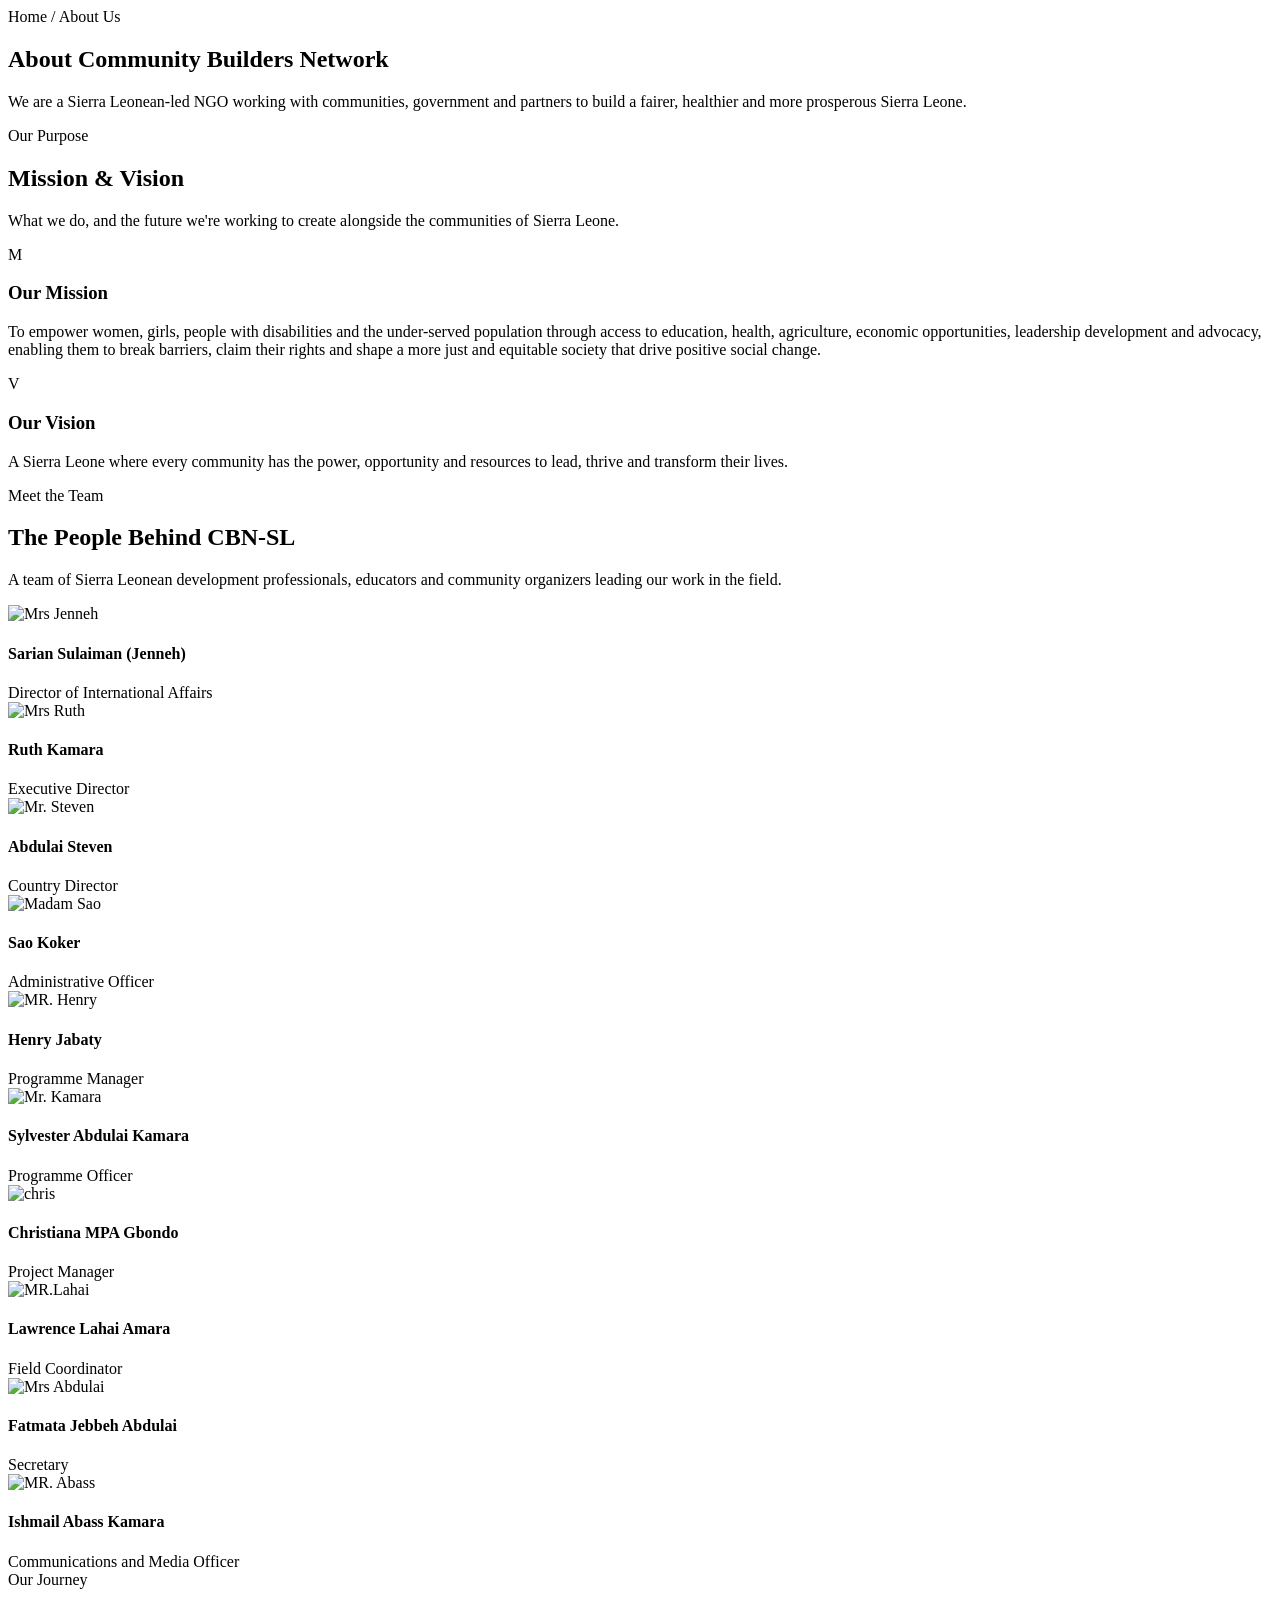
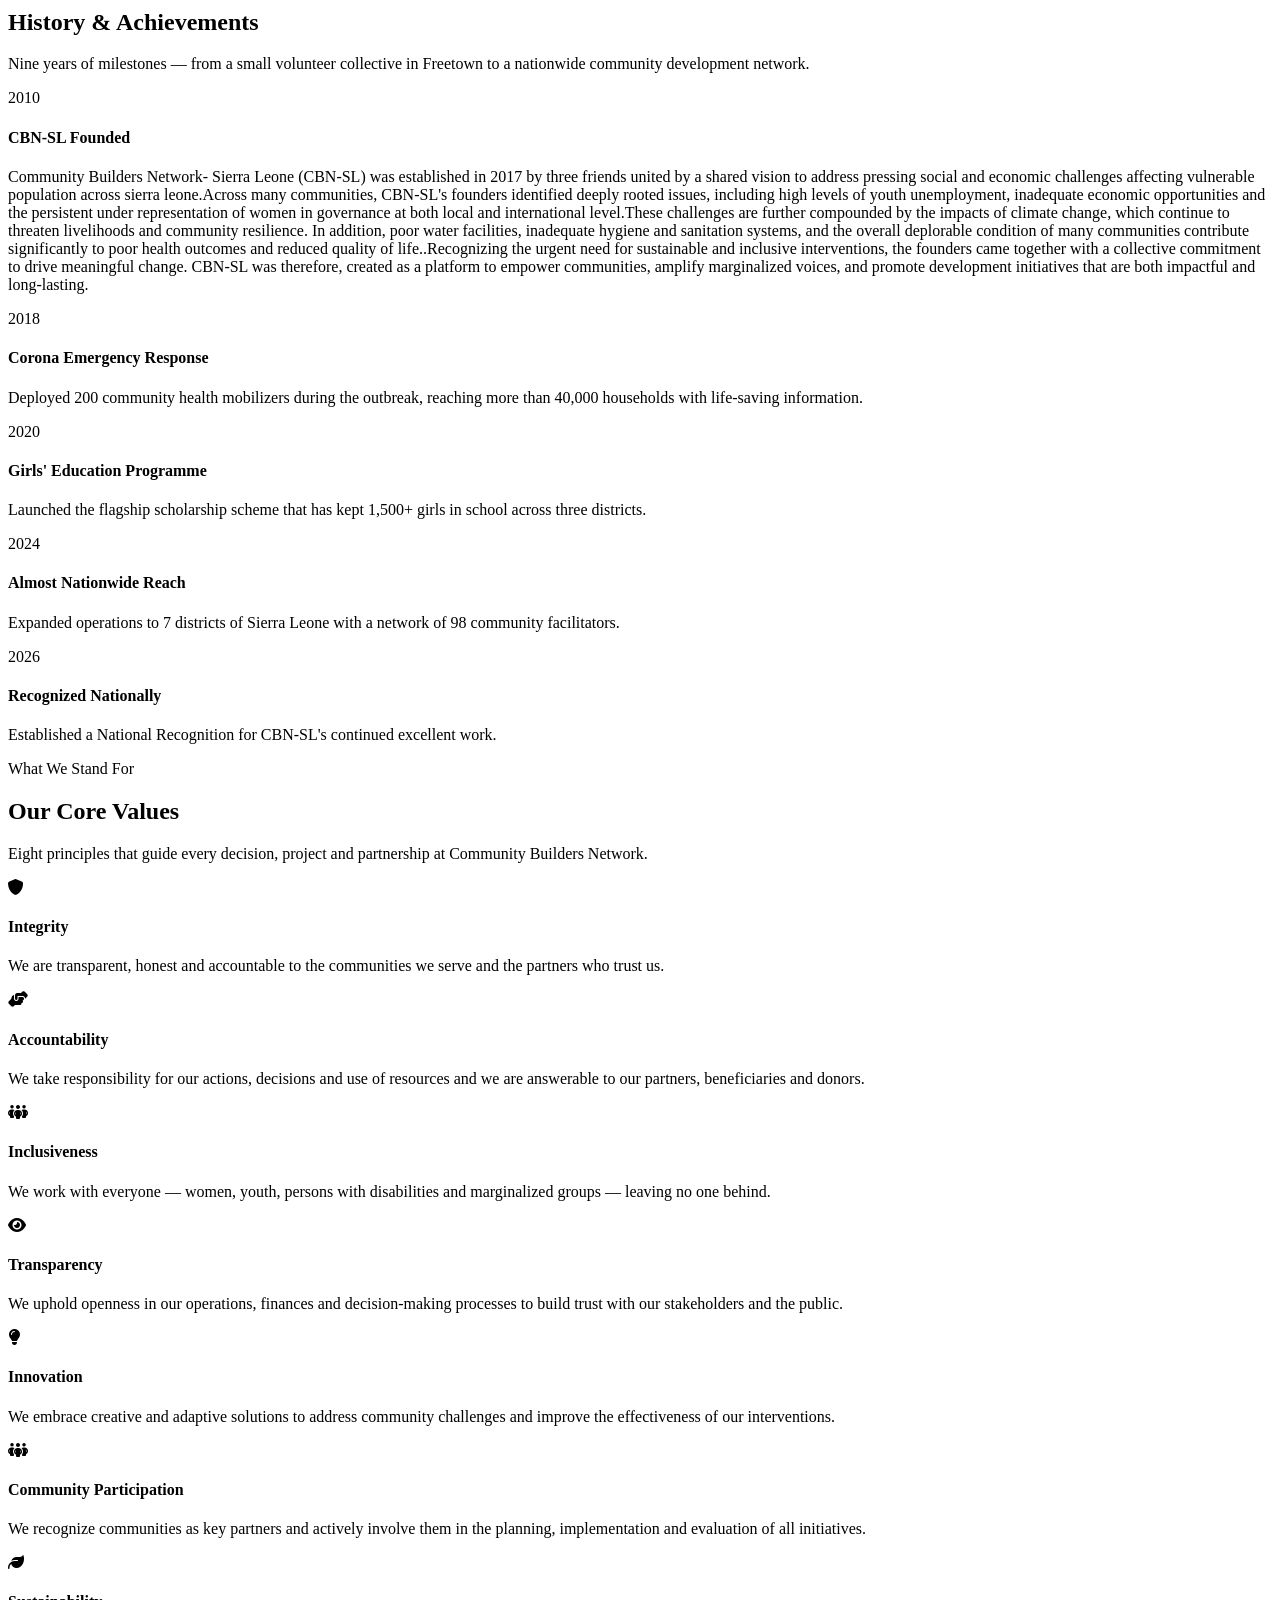
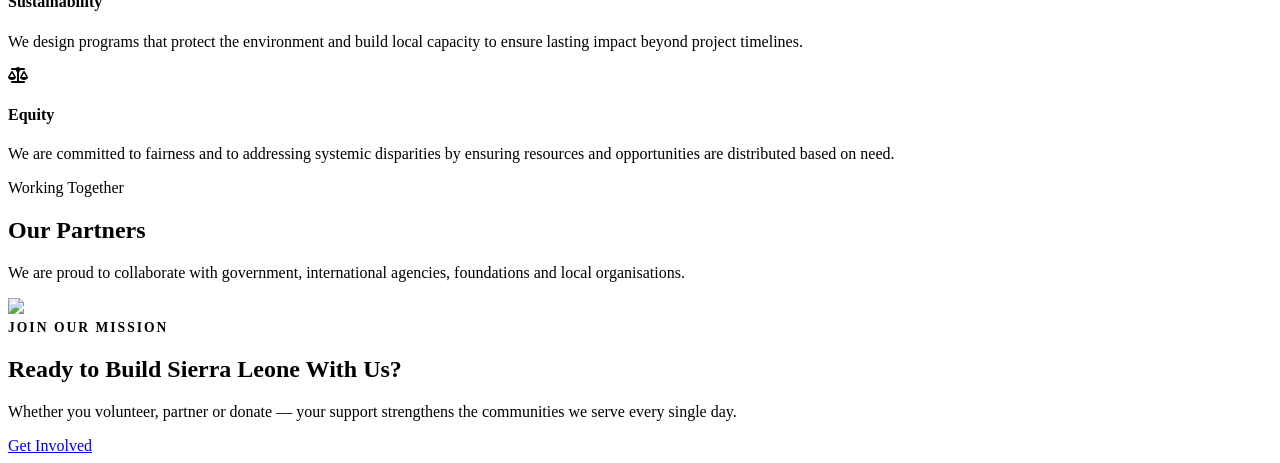
==== frontend/about.html @ 4bfca0e2 "first commit" ====
<!DOCTYPE html>
<html lang="en">
<head>
  <meta charset="UTF-8" />
  <meta name="viewport" content="width=device-width, initial-scale=1.0" />
  <title>About Us | Community Builders Network - Sierra Leone</title>
  <meta name="description" content="Learn about the mission, vision, team, history and core values of Community Builders Network - Sierra Leone." />
  <link rel="stylesheet" href="/styles.css" />
  <link rel="stylesheet" href="https://cdnjs.cloudflare.com/ajax/libs/font-awesome/6.5.1/css/all.min.css">
</head>
<body>

  <!-- Shared header — edit partials/header.html to change it on every page -->
  <div data-include="header"></div>

  <!-- ============================================================
       PAGE HERO
       ============================================================ -->
  <section class="page-hero">
    <div class="container">
      <div class="breadcrumb">Home / About Us</div>
      <h1>About Community Builders Network</h1>
      <p>We are a Sierra Leonean-led NGO working with communities, government and partners to build a fairer, healthier and more prosperous Sierra Leone.</p>
    </div>
  </section>

  <!-- ============================================================
       MISSION & VISION
       ============================================================ -->
  <section id="mission">
    <div class="container">
      <div class="section-head">
        <span class="eyebrow">Our Purpose</span>
        <h2>Mission &amp; Vision</h2>
        <p>What we do, and the future we're working to create alongside the communities of Sierra Leone.</p>
      </div>

      <div class="mv-grid">
        <div class="mv-card">
          <div class="icon">M</div>
          <h3>Our Mission</h3>
          <p>To empower women, girls, people with disabilities and the under-served population through access to education, health, agriculture, economic opportunities, leadership development and advocacy, enabling them to break barriers, claim their rights and shape a more just and equitable society that drive positive social change.</p>
        </div>
        <div class="mv-card vision">
          <div class="icon">V</div>
          <h3>Our Vision</h3>
          <p>A Sierra Leone where every community has the power, opportunity and resources to lead, thrive and transform their lives.</p>
        </div>
      </div>
    </div>
  </section>

  <!-- ============================================================
       OUR TEAM
       ============================================================ -->
 <section id="team" class="bg-soft">
    <div class="container">
      <div class="section-head">
        <span class="eyebrow">Meet the Team</span>
        <h2>The People Behind CBN-SL</h2>
        <p>A team of Sierra Leonean development professionals, educators and community organizers leading our work in the field.</p>
      </div>

      <div class="team-grid">

        <div class="team-card">
          <div class="photo">
            <img src="https://images.pexels.com/photos/29852895/pexels-photo-29852895.jpeg?auto=compress&cs=tinysrgb&fit=crop&h=600&w=450" alt="Mrs Jenneh" />
          </div>
          <h4>Sarian Sulaiman (Jenneh)</h4>
          <div class="role">Director of International Affairs</div>
        </div>

        <div class="team-card">
          <div class="photo">
            <img src="https://images.pexels.com/photos/29852895/pexels-photo-29852895.jpeg?auto=compress&cs=tinysrgb&fit=crop&h=600&w=450" alt="Mrs Ruth" />
          </div>
          <h4>Ruth Kamara</h4>
          <div class="role">Executive Director</div>
        </div>

        <div class="team-card">
          <div class="photo">
            <img src="/images/stevens.jpeg" alt="Mr. Steven" />
          </div>
          <h4>Abdulai Steven</h4>
          <div class="role">Country Director</div>
        </div>

        <div class="team-card">
          <div class="photo">
            <img src="/images/sao.jpeg" alt="Madam Sao" />
          </div>
          <h4>Sao Koker</h4>
          <div class="role">Administrative Officer</div>
        </div>

        <div class="team-card">
          <div class="photo">
            <img src="https://images.pexels.com/photos/1181695/pexels-photo-1181695.jpeg?auto=compress&cs=tinysrgb&fit=crop&h=600&w=450" alt="MR. Henry" />
          </div>
          <h4>Henry Jabaty</h4>
          <div class="role">Programme Manager</div>
        </div>

        <div class="team-card">
          <div class="photo">
            <img src="https://images.pexels.com/photos/29852895/pexels-photo-29852895.jpeg?auto=compress&cs=tinysrgb&fit=crop&h=600&w=450" alt="Mr. Kamara" />
          </div>
          <h4>Sylvester Abdulai Kamara</h4>
          <div class="role">Programme Officer</div>
        </div>

        <div class="team-card">
          <div class="photo">
            <img src="/images/chris.jpeg" alt="chris" />
          </div>
          <h4>Christiana MPA Gbondo</h4>
          <div class="role">Project Manager</div>
        </div>

        <div class="team-card">
          <div class="photo">
            <img src="/images/lahai.jpeg" alt="MR.Lahai" />
          </div>
          <h4>Lawrence Lahai Amara</h4>
          <div class="role">Field Coordinator</div>
        </div>

        <div class="team-card">
          <div class="photo">
            <img src="https://images.pexels.com/photos/29852895/pexels-photo-29852895.jpeg?auto=compress&cs=tinysrgb&fit=crop&h=600&w=450" alt="Mrs Abdulai" />
          </div>
          <h4>Fatmata Jebbeh Abdulai</h4>
          <div class="role">Secretary</div>
        </div>

        <div class="team-card">
          <div class="photo">
            <img src="/images/abass.jpeg" alt="MR. Abass" />
          </div>
          <h4>Ishmail Abass Kamara</h4>
          <div class="role">Communications and Media Officer</div>
        </div>

      </div>
    </div>
  </section>
  <!-- ============================================================
       HISTORY & ACHIEVEMENTS
       ============================================================ -->
    <section id="history">
    <div class="container">
      <div class="section-head">
        <span class="eyebrow">Our Journey</span>
        <h2>History &amp; Achievements</h2>
        <p>Nine years of milestones — from a small volunteer collective in Freetown to a nationwide community development network.</p>
      </div>

      <div class="timeline">
        <div class="tl-item">
          <span class="dot"></span>
          <div class="tl-year">2010</div>
          <h4>CBN-SL Founded</h4>
          <p>Community Builders Network- Sierra Leone (CBN-SL) was established in 2017 by three friends united by a shared vision to address pressing social and economic challenges affecting vulnerable population across sierra leone.<span>Across many communities, CBN-SL's founders identified deeply rooted issues, including high levels of youth unemployment, inadequate economic opportunities and the persistent under representation of women in governance at both local and international level.</span><span>These challenges are further compounded by the impacts of climate change, which continue to threaten livelihoods and community resilience. In addition, poor water facilities, inadequate hygiene and sanitation systems, and the overall deplorable condition of many communities contribute significantly to poor health outcomes and reduced quality of life..</span><span>Recognizing the urgent need for sustainable and inclusive interventions, the founders came together with a collective commitment to drive meaningful change. CBN-SL was therefore, created as a platform to empower communities, amplify marginalized voices, and promote development initiatives that are both impactful and long-lasting.</span><span></span></p>
        </div>

        <div class="tl-item">
          <span class="dot"></span>
          <div class="tl-year">2018</div>
          <h4>Corona Emergency Response</h4>
          <p>Deployed 200 community health mobilizers during the outbreak, reaching more than 40,000 households with life-saving information.</p>
        </div>

        <div class="tl-item">
          <span class="dot"></span>
          <div class="tl-year">2020</div>
          <h4>Girls' Education Programme</h4>
          <p>Launched the flagship scholarship scheme that has kept 1,500+ girls in school across three districts.</p>
        </div>

        <div class="tl-item">
          <span class="dot"></span>
          <div class="tl-year">2024</div>
          <h4>Almost Nationwide Reach</h4>
          <p>Expanded operations to 7 districts of Sierra Leone with a network of 98 community facilitators.</p>
        </div>

        <div class="tl-item">
          <span class="dot"></span>
          <div class="tl-year">2026</div>
          <h4>Recognized Nationally</h4>
          <p>Established a National Recognition for CBN-SL's continued excellent work.</p>
        </div>
      </div>
    </div>
  </section>

  <!-- ============================================================
       CORE VALUES
       ============================================================ -->
  <section id="values" class="bg-soft">
    <div class="container">
      <div class="section-head">
        <span class="eyebrow">What We Stand For</span>
        <h2>Our Core Values</h2>
        <p>Eight principles that guide every decision, project and partnership at Community Builders Network.</p>
      </div>

      <div class="values-grid">
        <div class="value-card">
          <div class="v-icon"><i class="fa-solid fa-shield"></i></div>
          <h4>Integrity</h4>
          <p>We are transparent, honest and accountable to the communities we serve and the partners who trust us.</p>
        </div>
        <div class="value-card">
          <div class="v-icon"><i class="fa-solid fa-handshake-angle"></i></div>
          <h4>Accountability</h4>
          <p>We take responsibility for our actions, decisions and use of resources and we are answerable to our partners, beneficiaries and donors.</p>
        </div>
        <div class="value-card">
          <div class="v-icon"><i class="fa-solid fa-people-group"></i></div>
          <h4>Inclusiveness</h4>
          <p>We work with everyone — women, youth, persons with disabilities and marginalized groups — leaving no one behind.</p>
        </div>
        <div class="value-card">
          <div class="v-icon"><i class="fa-solid fa-eye"></i></div>
          <h4>Transparency</h4>
          <p>We uphold openness in our operations, finances and decision-making processes to build trust with our stakeholders and the public.</p>
        </div>

         <div class="value-card">
          <div class="v-icon"><i class="fa-solid fa-lightbulb"></i></div>
          <h4>Innovation</h4>
          <p>We embrace creative and adaptive solutions to address community challenges and improve the effectiveness of our interventions.</p>
        </div>

         <div class="value-card">
          <div class="v-icon"><i class="fa-solid fa-people-group"></i></div>
          <h4>Community Participation</h4>
          <p>We recognize communities as key partners and actively involve them in the planning, implementation and evaluation of all initiatives.</p>
        </div>

         <div class="value-card">
          <div class="v-icon"><i class="fa-solid fa-leaf"></i></div>
          <h4>Sustainability</h4>
          <p>We design programs that protect the environment and build local capacity to ensure lasting impact beyond project timelines.</p>
        </div>

         <div class="value-card">
          <div class="v-icon"><i class="fa-solid fa-scale-balanced"></i></div>
          <h4>Equity</h4>
          <p>We are committed to fairness and to addressing systemic disparities by ensuring resources and opportunities are distributed based on need.</p>
        </div>
      </div>
    </div>
  </section>

  <!-- ============================================================
       PARTNERS
       ============================================================ -->
  <section id="partners">
    <div class="container">
      <div class="section-head">
        <span class="eyebrow">Working Together</span>
        <h2>Our Partners</h2>
        <p>We are proud to collaborate with government, international agencies, foundations and local organisations.</p>
      </div>

      <div class="partners-grid">
        <div class="partner-logo"><img src="/images/sahid.jpeg"></div>
      </div>
    </div>
  </section>

  <!-- CTA -->
  <section class="cta-band">
    <div class="container">
      <span style="color: var(--cbn-gold); font-weight: 700; letter-spacing: 2px; text-transform: uppercase; font-size:.85rem;">Join Our Mission</span>
      <h2>Ready to Build Sierra Leone With Us?</h2>
      <p>Whether you volunteer, partner or donate — your support strengthens the communities we serve every single day.</p>
      <a href="/get-involved.html" class="btn btn-primary">Get Involved</a>
    </div>
  </section>

  <!-- Shared footer — edit partials/footer.html to change it on every page -->
  <div data-include="footer"></div>

  <script src="/script.js"></script>
</body>
</html>
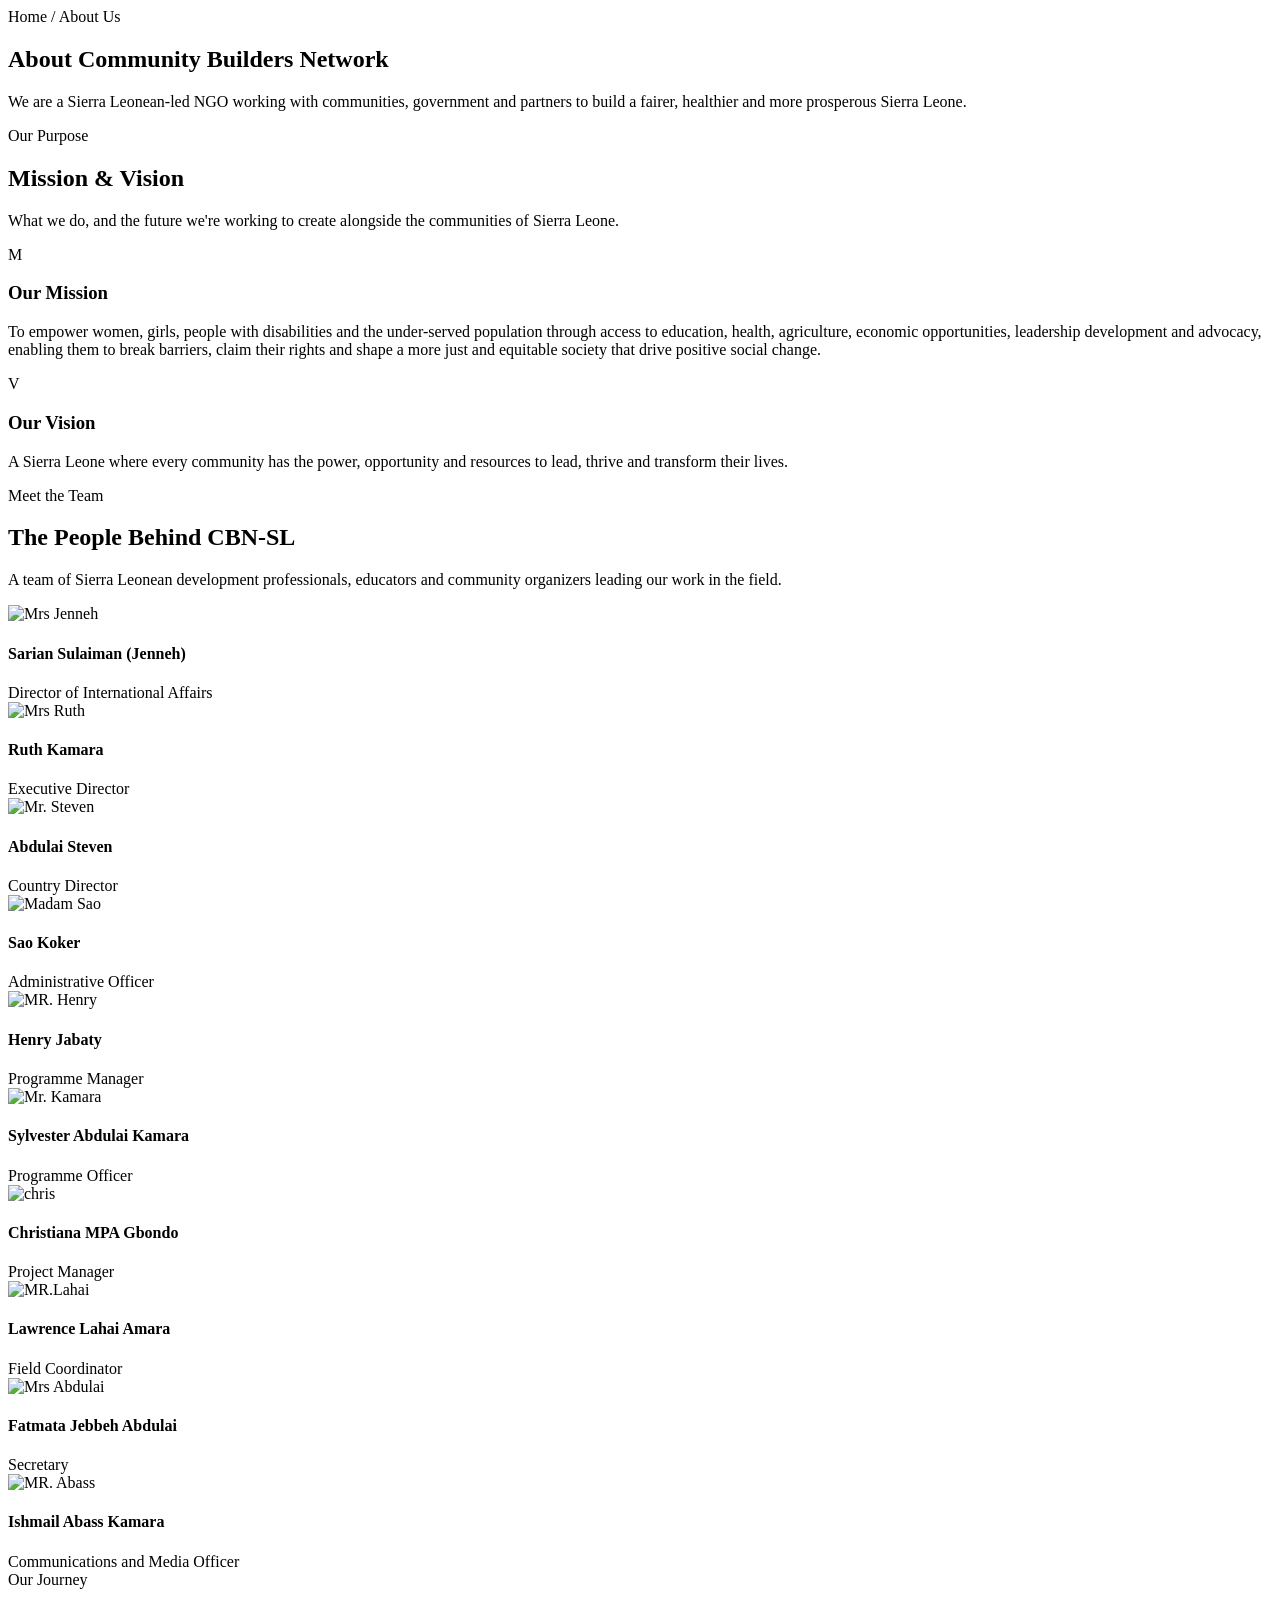
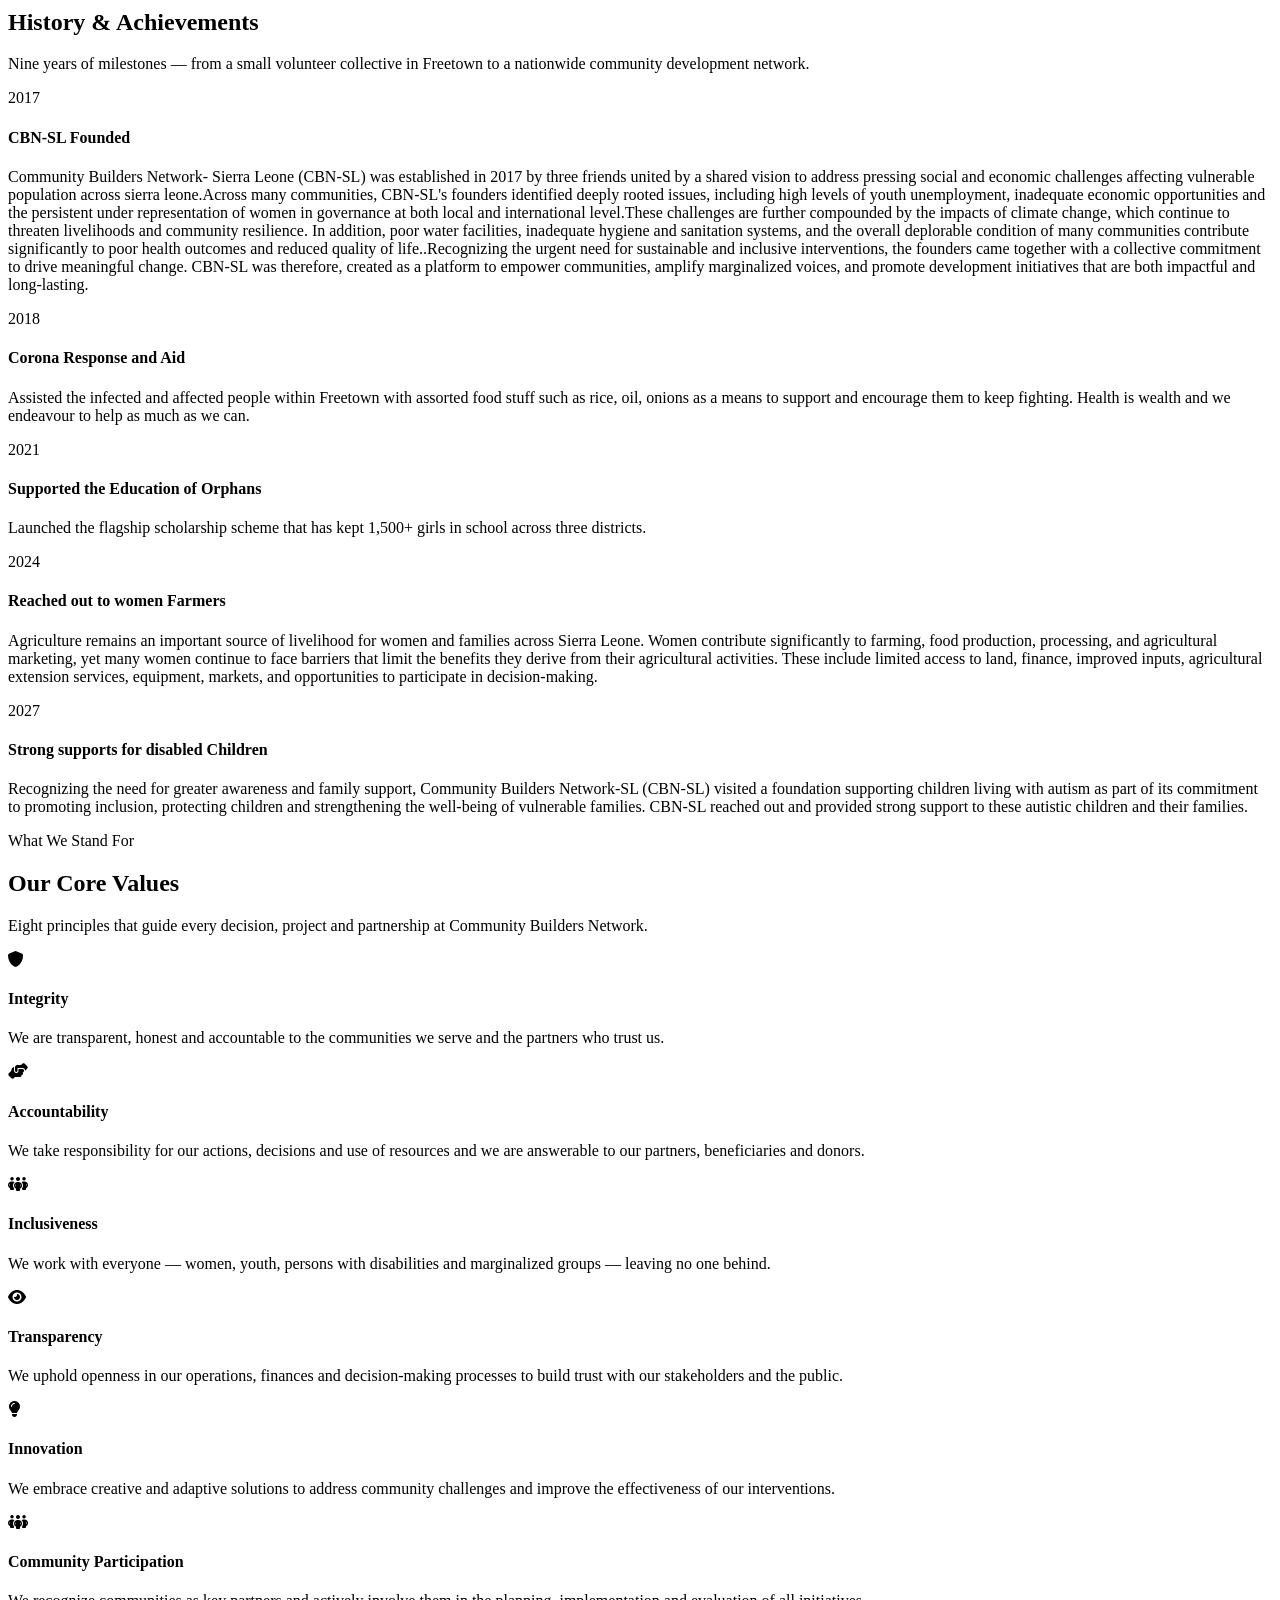
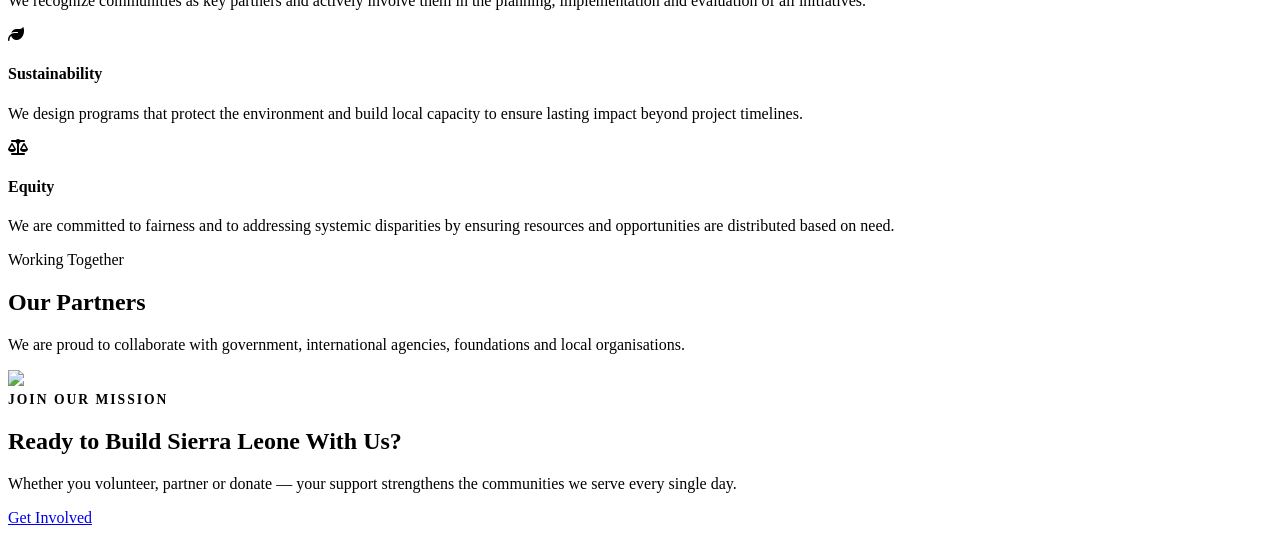
==== commit 00cab099: "frontend/about.html" ====
--- a/frontend/about.html
+++ b/frontend/about.html
@@ -160,7 +160,7 @@
       <div class="timeline">
         <div class="tl-item">
           <span class="dot"></span>
-          <div class="tl-year">2010</div>
+          <div class="tl-year">2017</div>
           <h4>CBN-SL Founded</h4>
           <p>Community Builders Network- Sierra Leone (CBN-SL) was established in 2017 by three friends united by a shared vision to address pressing social and economic challenges affecting vulnerable population across sierra leone.<span>Across many communities, CBN-SL's founders identified deeply rooted issues, including high levels of youth unemployment, inadequate economic opportunities and the persistent under representation of women in governance at both local and international level.</span><span>These challenges are further compounded by the impacts of climate change, which continue to threaten livelihoods and community resilience. In addition, poor water facilities, inadequate hygiene and sanitation systems, and the overall deplorable condition of many communities contribute significantly to poor health outcomes and reduced quality of life..</span><span>Recognizing the urgent need for sustainable and inclusive interventions, the founders came together with a collective commitment to drive meaningful change. CBN-SL was therefore, created as a platform to empower communities, amplify marginalized voices, and promote development initiatives that are both impactful and long-lasting.</span><span></span></p>
         </div>
@@ -168,29 +168,29 @@
         <div class="tl-item">
           <span class="dot"></span>
           <div class="tl-year">2018</div>
-          <h4>Corona Emergency Response</h4>
-          <p>Deployed 200 community health mobilizers during the outbreak, reaching more than 40,000 households with life-saving information.</p>
-        </div>
-
-        <div class="tl-item">
-          <span class="dot"></span>
-          <div class="tl-year">2020</div>
-          <h4>Girls' Education Programme</h4>
+          <h4>Corona Response and Aid </h4>
+          <p>Assisted the infected and affected people within Freetown with assorted food stuff such as rice, oil, onions as a means to support and encourage them to keep fighting. Health is wealth and we endeavour to help as much as we can.</p>
+        </div>
+
+        <div class="tl-item">
+          <span class="dot"></span>
+          <div class="tl-year">2021</div>
+          <h4>Supported the Education of Orphans</h4>
           <p>Launched the flagship scholarship scheme that has kept 1,500+ girls in school across three districts.</p>
         </div>
 
         <div class="tl-item">
           <span class="dot"></span>
           <div class="tl-year">2024</div>
-          <h4>Almost Nationwide Reach</h4>
-          <p>Expanded operations to 7 districts of Sierra Leone with a network of 98 community facilitators.</p>
-        </div>
-
-        <div class="tl-item">
-          <span class="dot"></span>
-          <div class="tl-year">2026</div>
-          <h4>Recognized Nationally</h4>
-          <p>Established a National Recognition for CBN-SL's continued excellent work.</p>
+          <h4>Reached out to women Farmers </h4>
+          <p>Agriculture remains an important source of livelihood for women and families across Sierra Leone. Women contribute significantly to farming, food production, processing, and agricultural marketing, yet many women continue to face barriers that limit the benefits they derive from their agricultural activities. These include limited access to land, finance, improved inputs, agricultural extension services, equipment, markets, and opportunities to participate in decision-making. </p>
+        </div>
+
+        <div class="tl-item">
+          <span class="dot"></span>
+          <div class="tl-year">2027</div>
+          <h4>Strong supports for disabled Children</h4>
+          <p>Recognizing the need for greater awareness and family support, Community Builders Network-SL (CBN-SL) visited a foundation supporting children living with autism as part of its commitment to promoting inclusion, protecting children and strengthening the well-being of vulnerable families. CBN-SL reached out and provided strong support to these autistic children and their families.</p>
         </div>
       </div>
     </div>
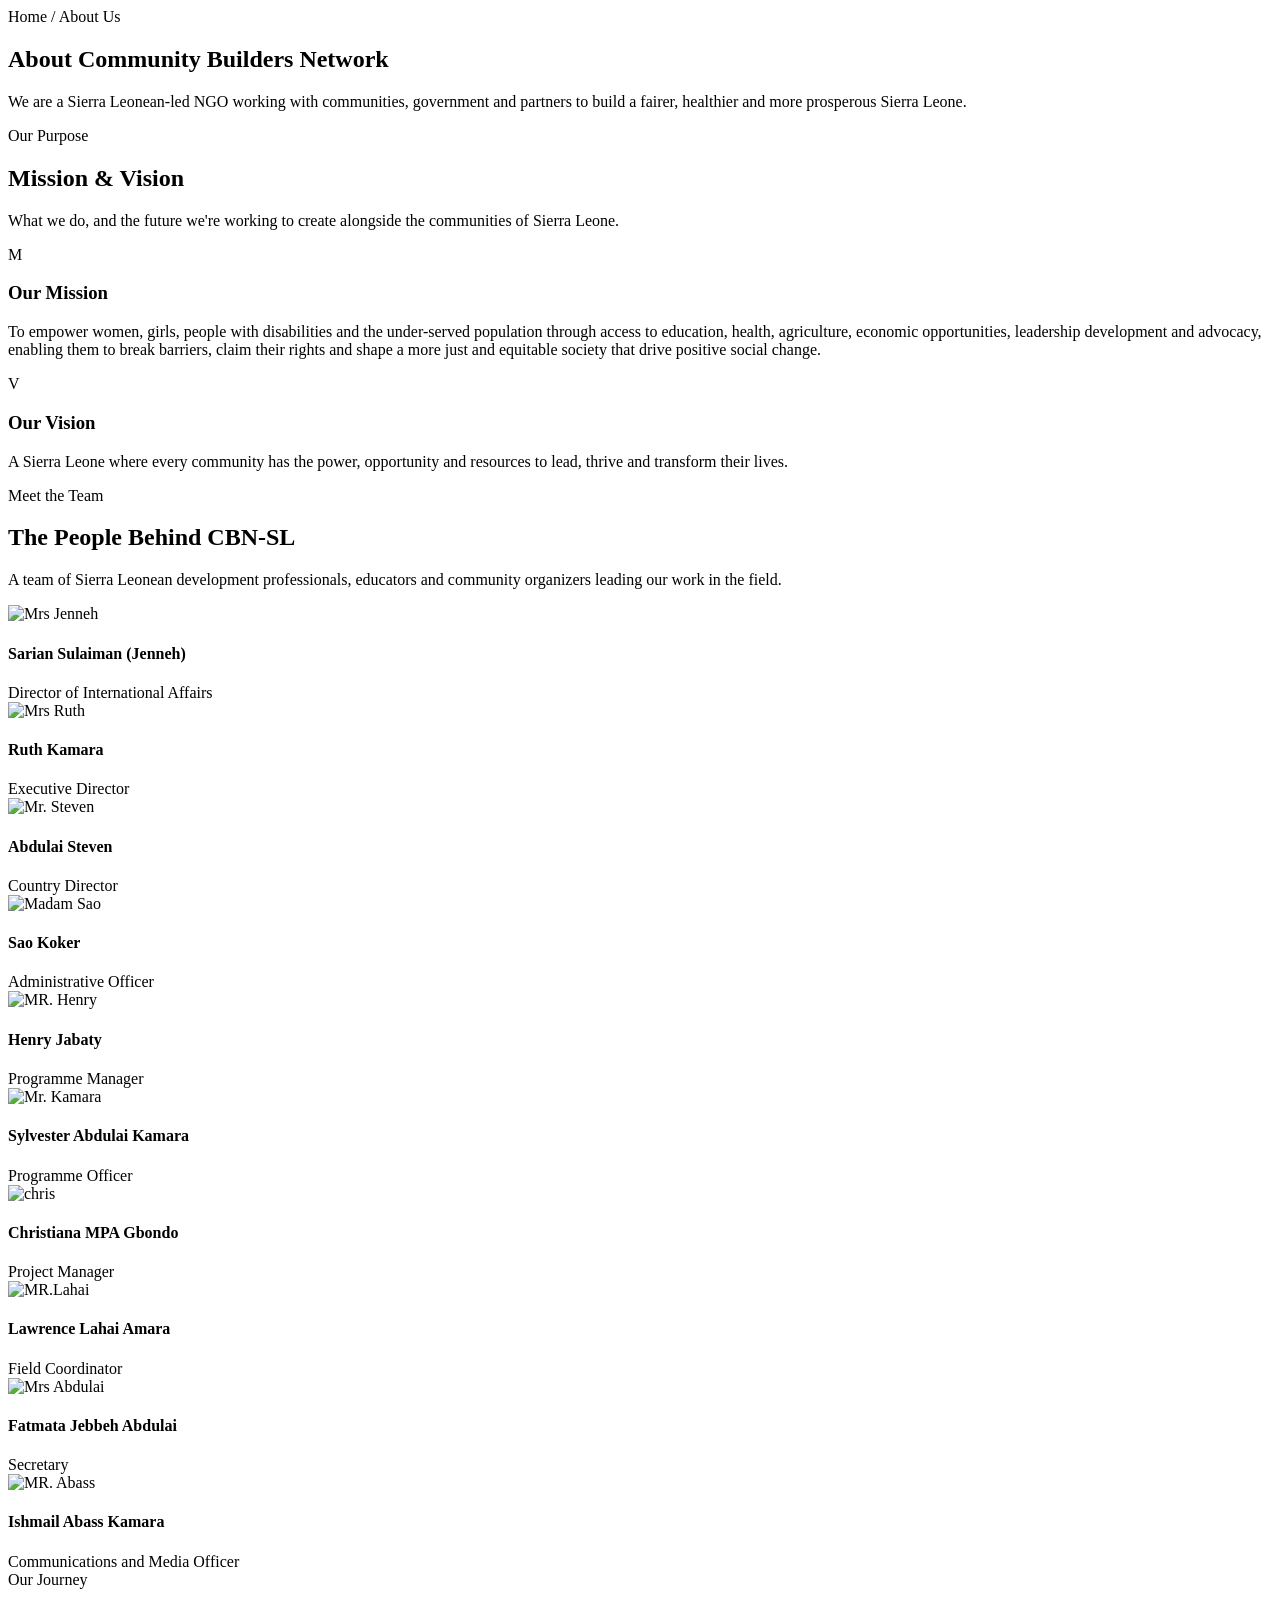
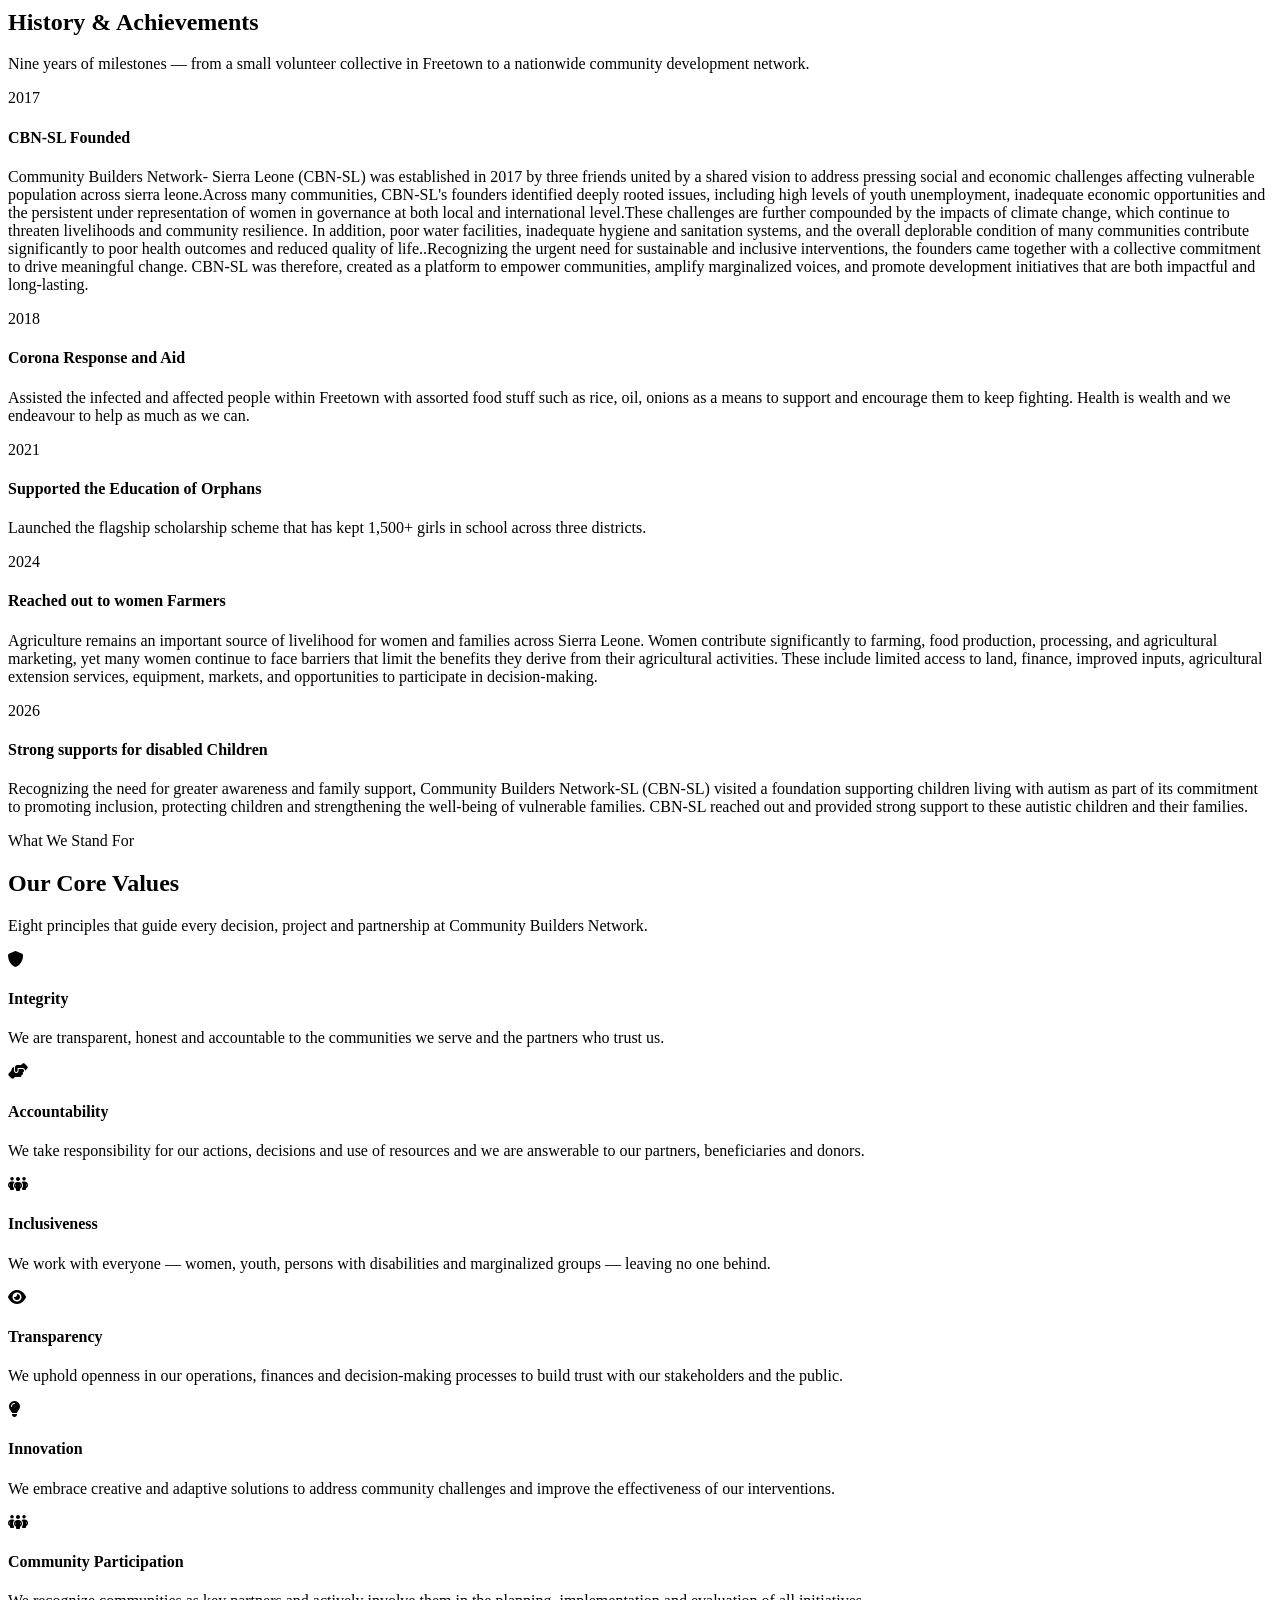
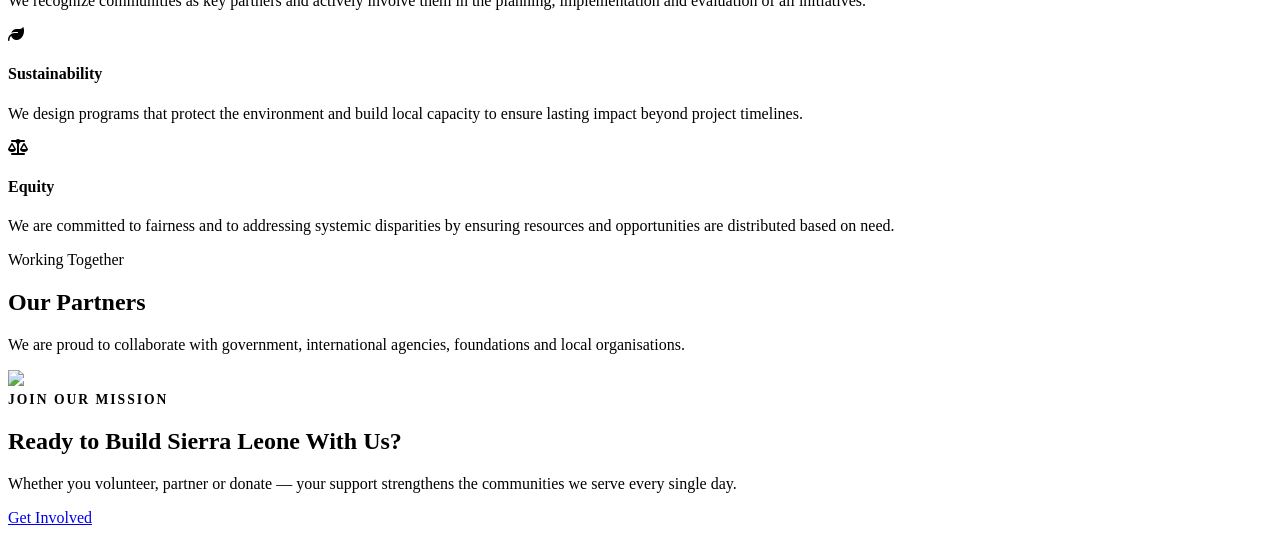
==== commit 30748c0b: "frontend/about.html" ====
--- a/frontend/about.html
+++ b/frontend/about.html
@@ -188,7 +188,7 @@
 
         <div class="tl-item">
           <span class="dot"></span>
-          <div class="tl-year">2027</div>
+          <div class="tl-year">2026</div>
           <h4>Strong supports for disabled Children</h4>
           <p>Recognizing the need for greater awareness and family support, Community Builders Network-SL (CBN-SL) visited a foundation supporting children living with autism as part of its commitment to promoting inclusion, protecting children and strengthening the well-being of vulnerable families. CBN-SL reached out and provided strong support to these autistic children and their families.</p>
         </div>
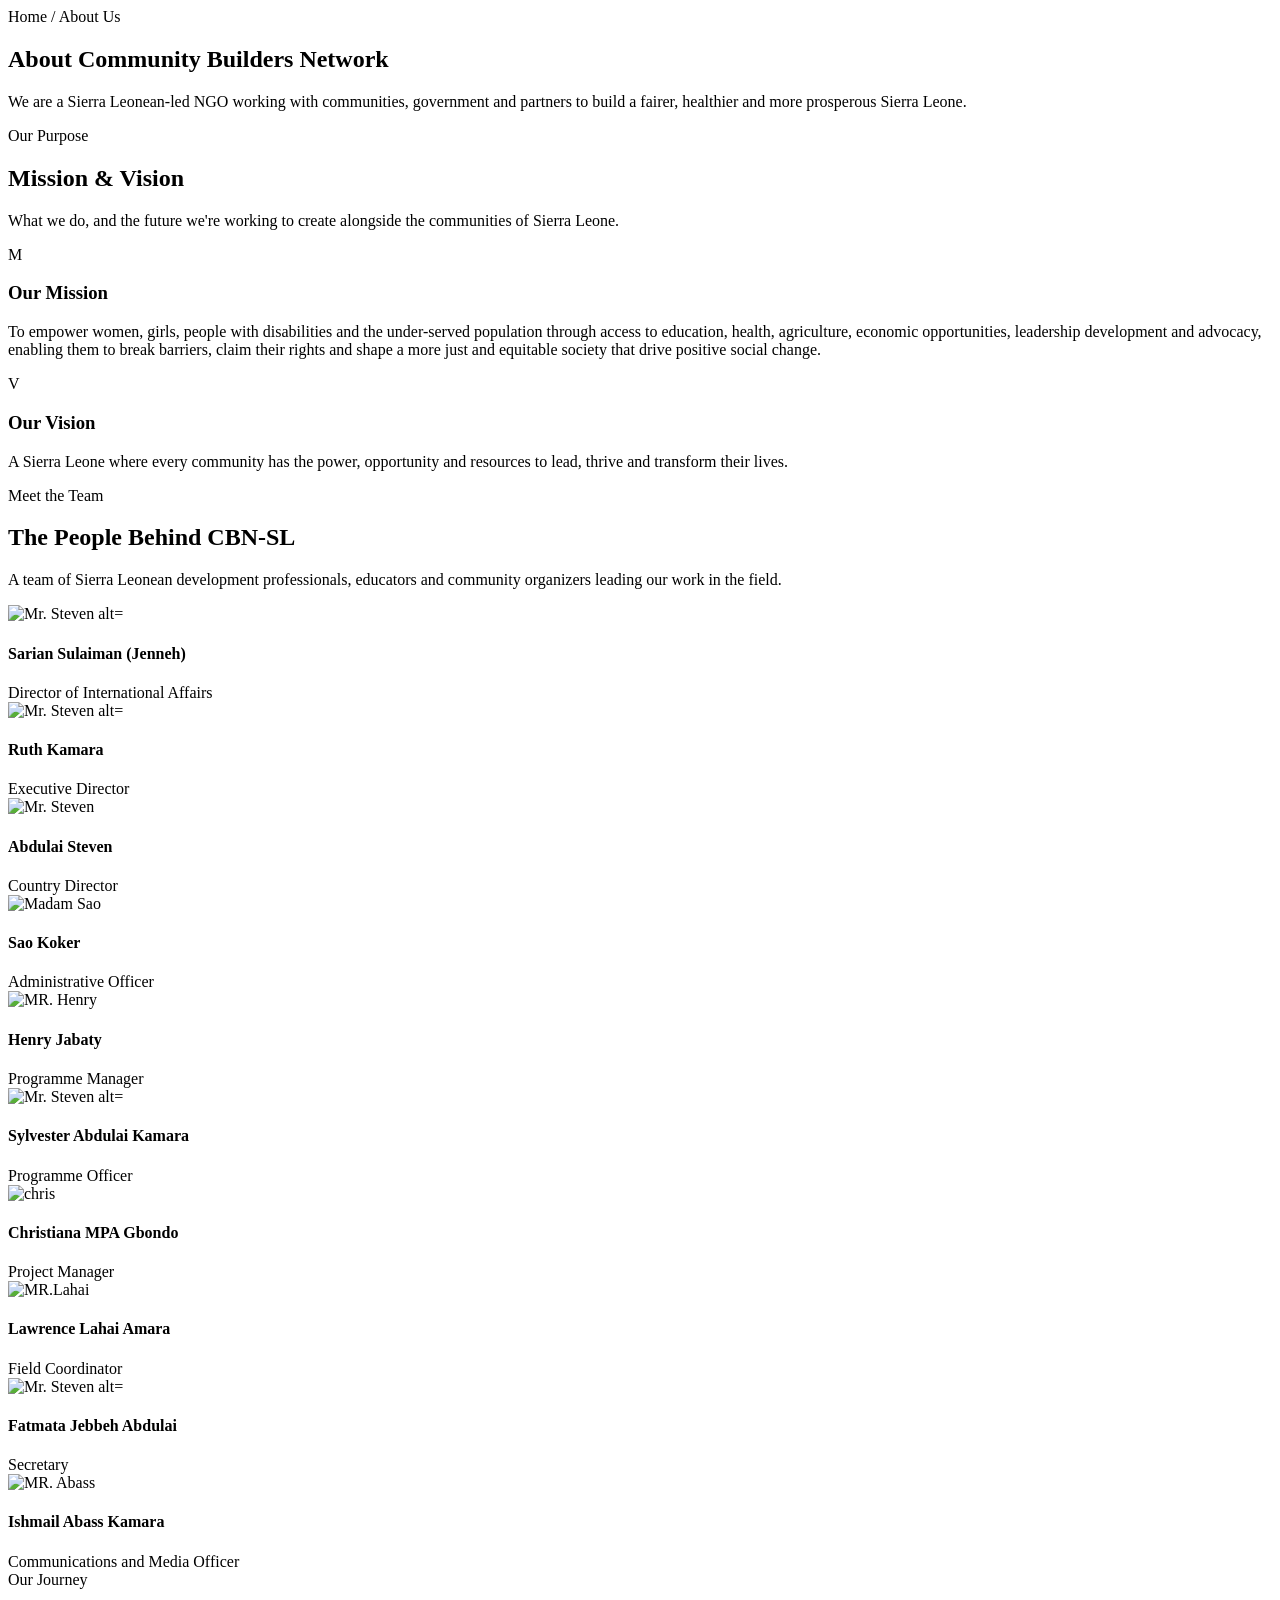
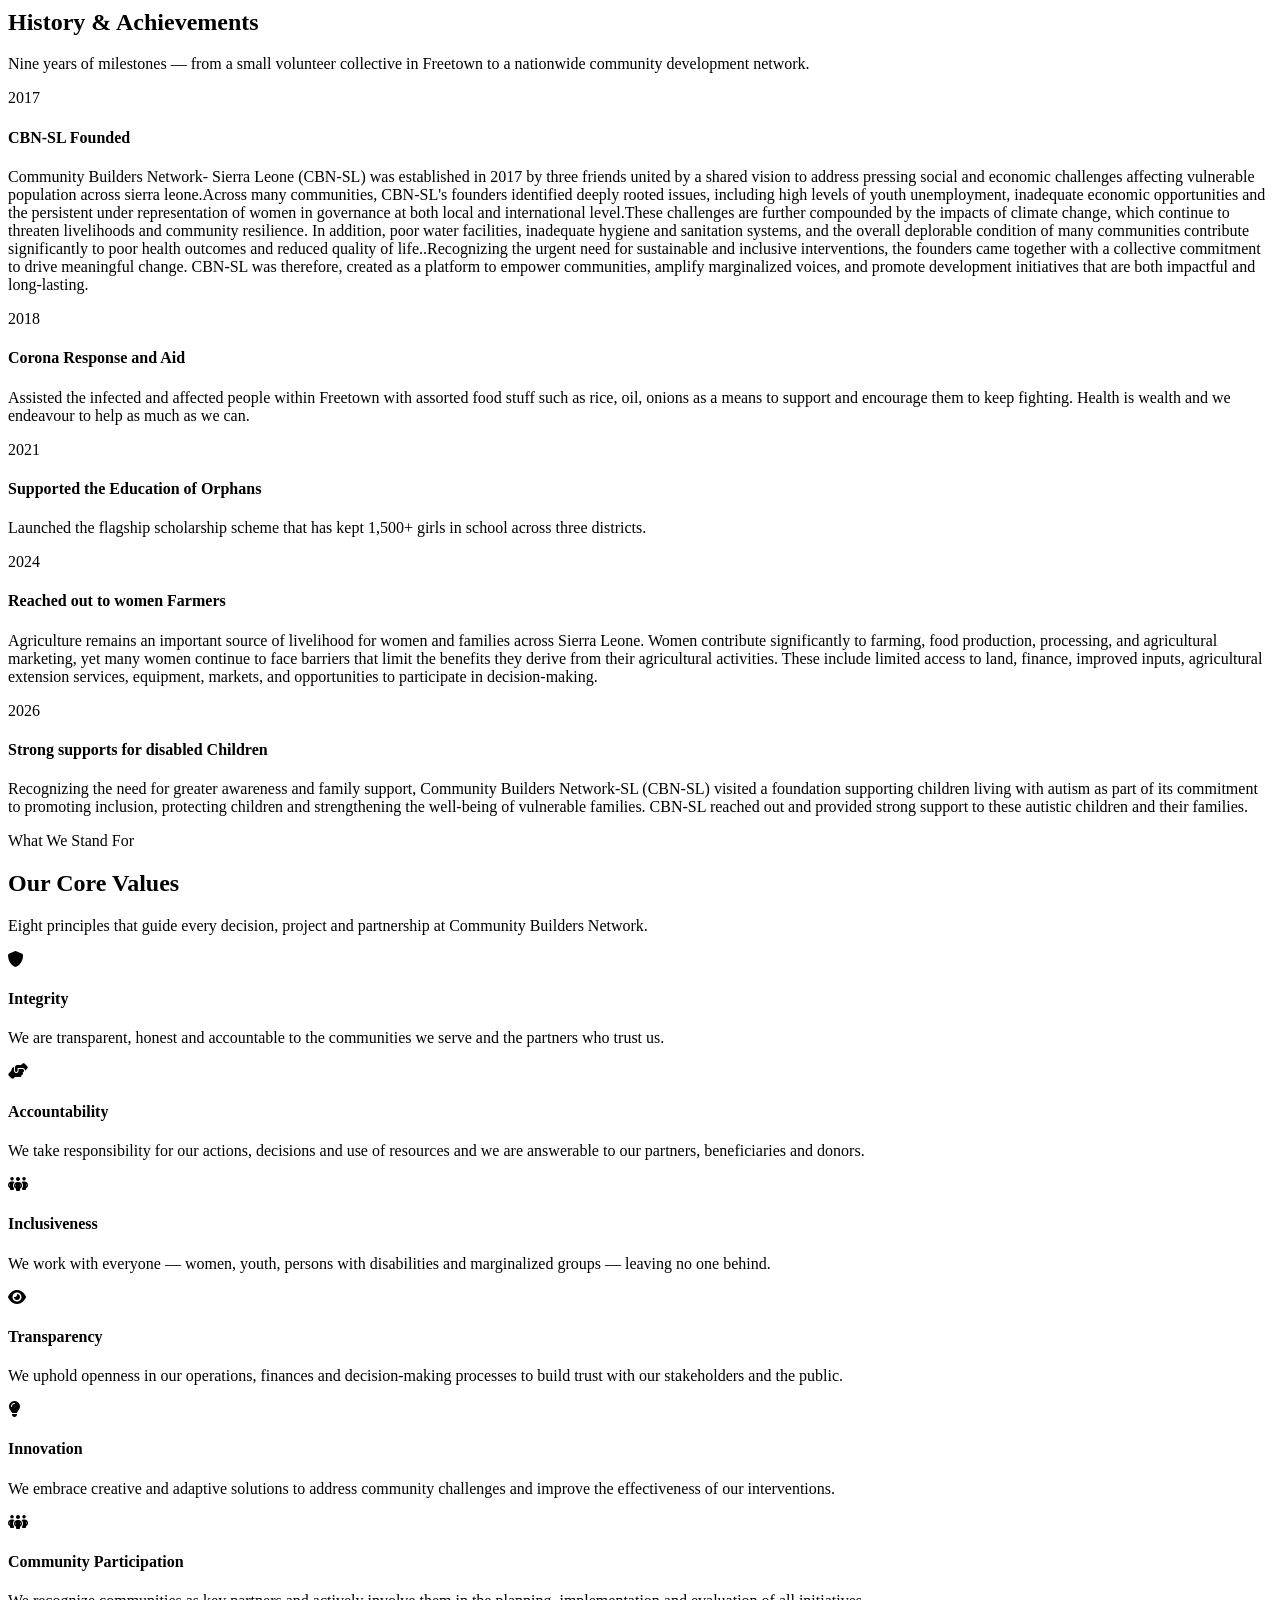
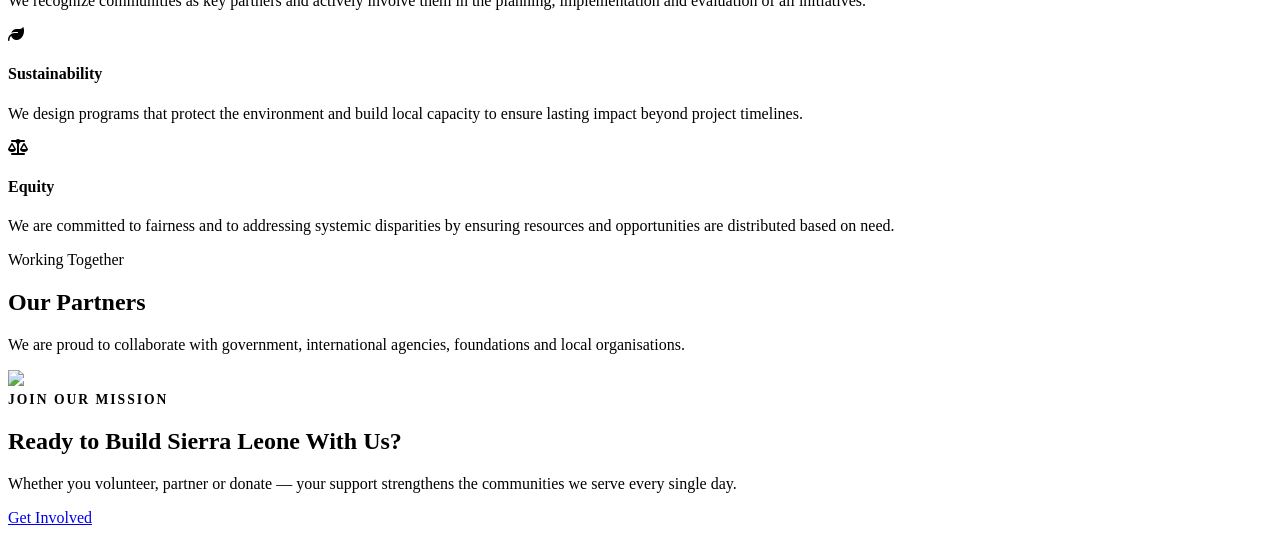
==== commit c4d46e03: "frontend/about.html" ====
--- a/frontend/about.html
+++ b/frontend/about.html
@@ -65,7 +65,7 @@
 
         <div class="team-card">
           <div class="photo">
-            <img src="https://images.pexels.com/photos/29852895/pexels-photo-29852895.jpeg?auto=compress&cs=tinysrgb&fit=crop&h=600&w=450" alt="Mrs Jenneh" />
+            <img src="/images/sarian.jpeg" alt="Mr. Steven alt="Mrs Jenneh" />
           </div>
           <h4>Sarian Sulaiman (Jenneh)</h4>
           <div class="role">Director of International Affairs</div>
@@ -73,7 +73,7 @@
 
         <div class="team-card">
           <div class="photo">
-            <img src="https://images.pexels.com/photos/29852895/pexels-photo-29852895.jpeg?auto=compress&cs=tinysrgb&fit=crop&h=600&w=450" alt="Mrs Ruth" />
+            <img src="/images/ruth.jpeg" alt="Mr. Steven alt="Mrs Ruth" />
           </div>
           <h4>Ruth Kamara</h4>
           <div class="role">Executive Director</div>
@@ -105,7 +105,7 @@
 
         <div class="team-card">
           <div class="photo">
-            <img src="https://images.pexels.com/photos/29852895/pexels-photo-29852895.jpeg?auto=compress&cs=tinysrgb&fit=crop&h=600&w=450" alt="Mr. Kamara" />
+            <img src="/images/sylvester.jpeg" alt="Mr. Steven alt="Mr. Kamara" />
           </div>
           <h4>Sylvester Abdulai Kamara</h4>
           <div class="role">Programme Officer</div>
@@ -129,7 +129,7 @@
 
         <div class="team-card">
           <div class="photo">
-            <img src="https://images.pexels.com/photos/29852895/pexels-photo-29852895.jpeg?auto=compress&cs=tinysrgb&fit=crop&h=600&w=450" alt="Mrs Abdulai" />
+            <img src="/images/jebbeh.jpeg" alt="Mr. Steven alt="Mrs Abdulai" />
           </div>
           <h4>Fatmata Jebbeh Abdulai</h4>
           <div class="role">Secretary</div>
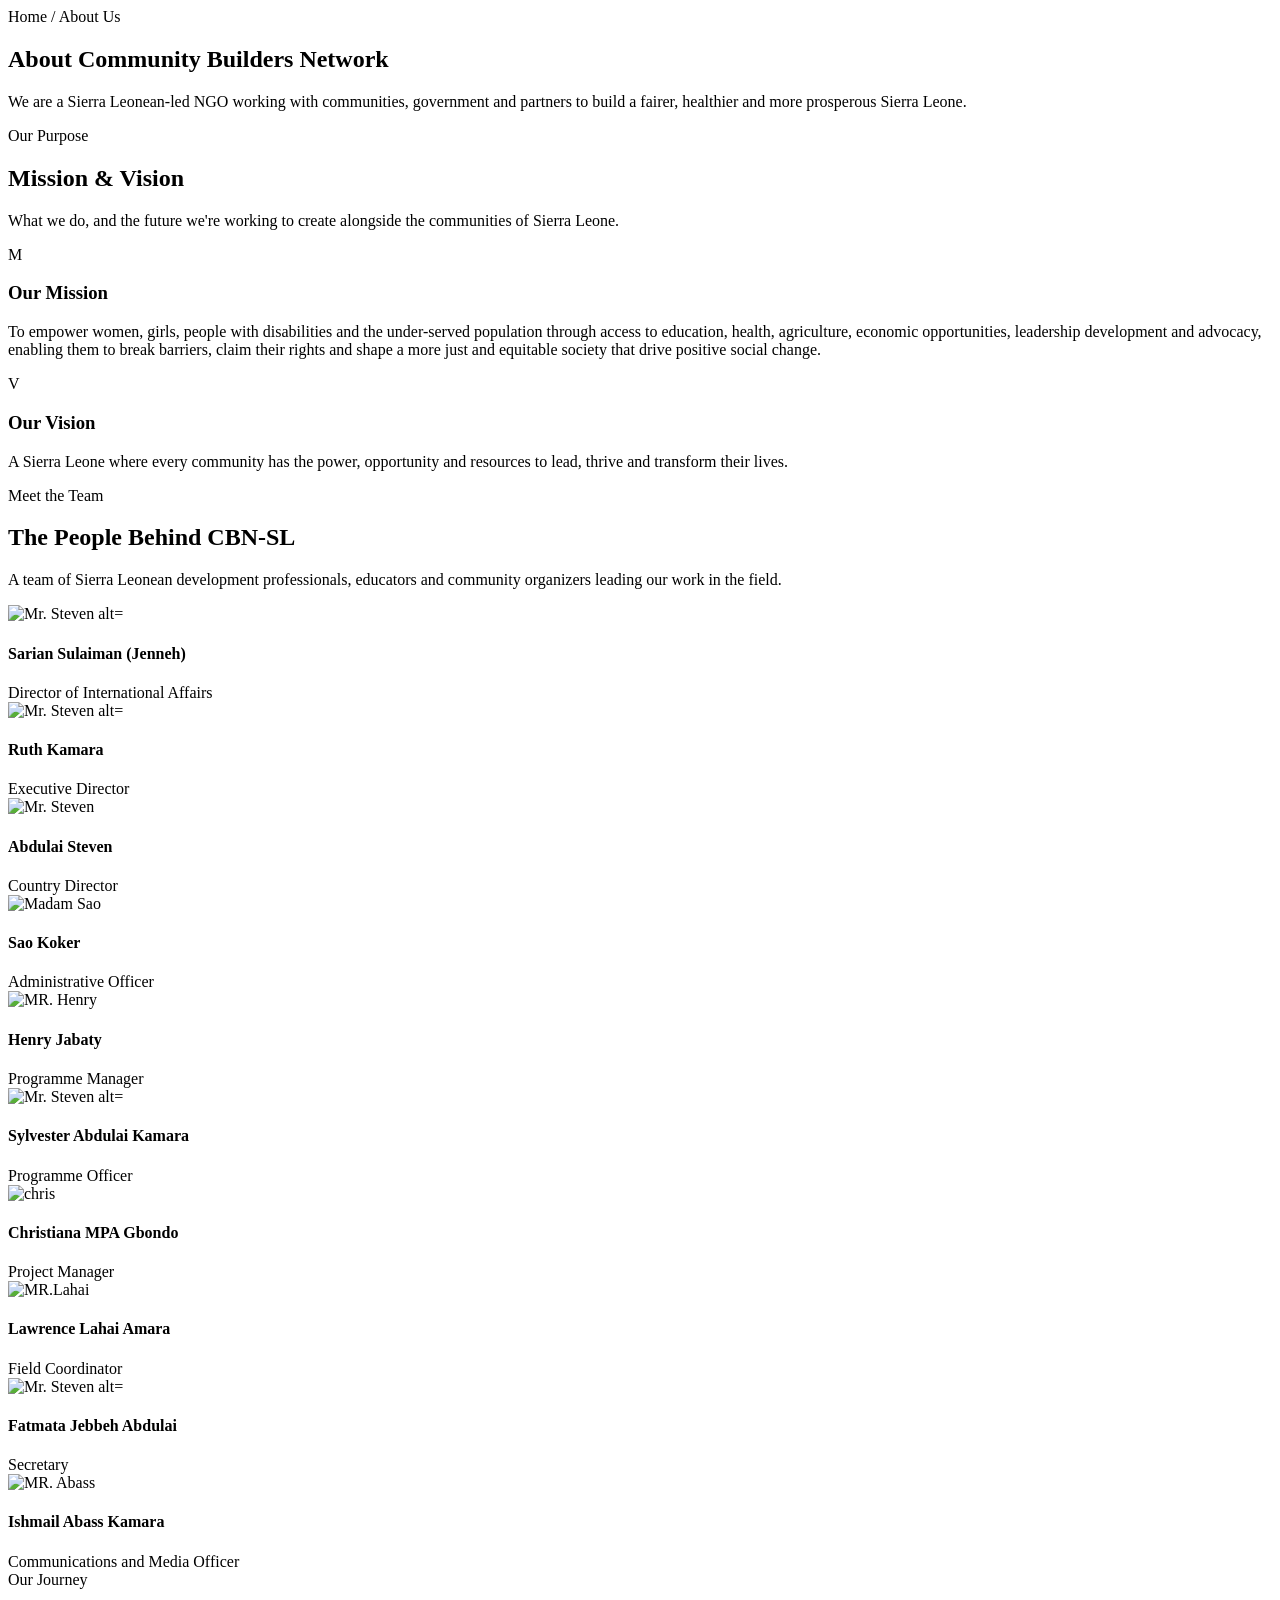
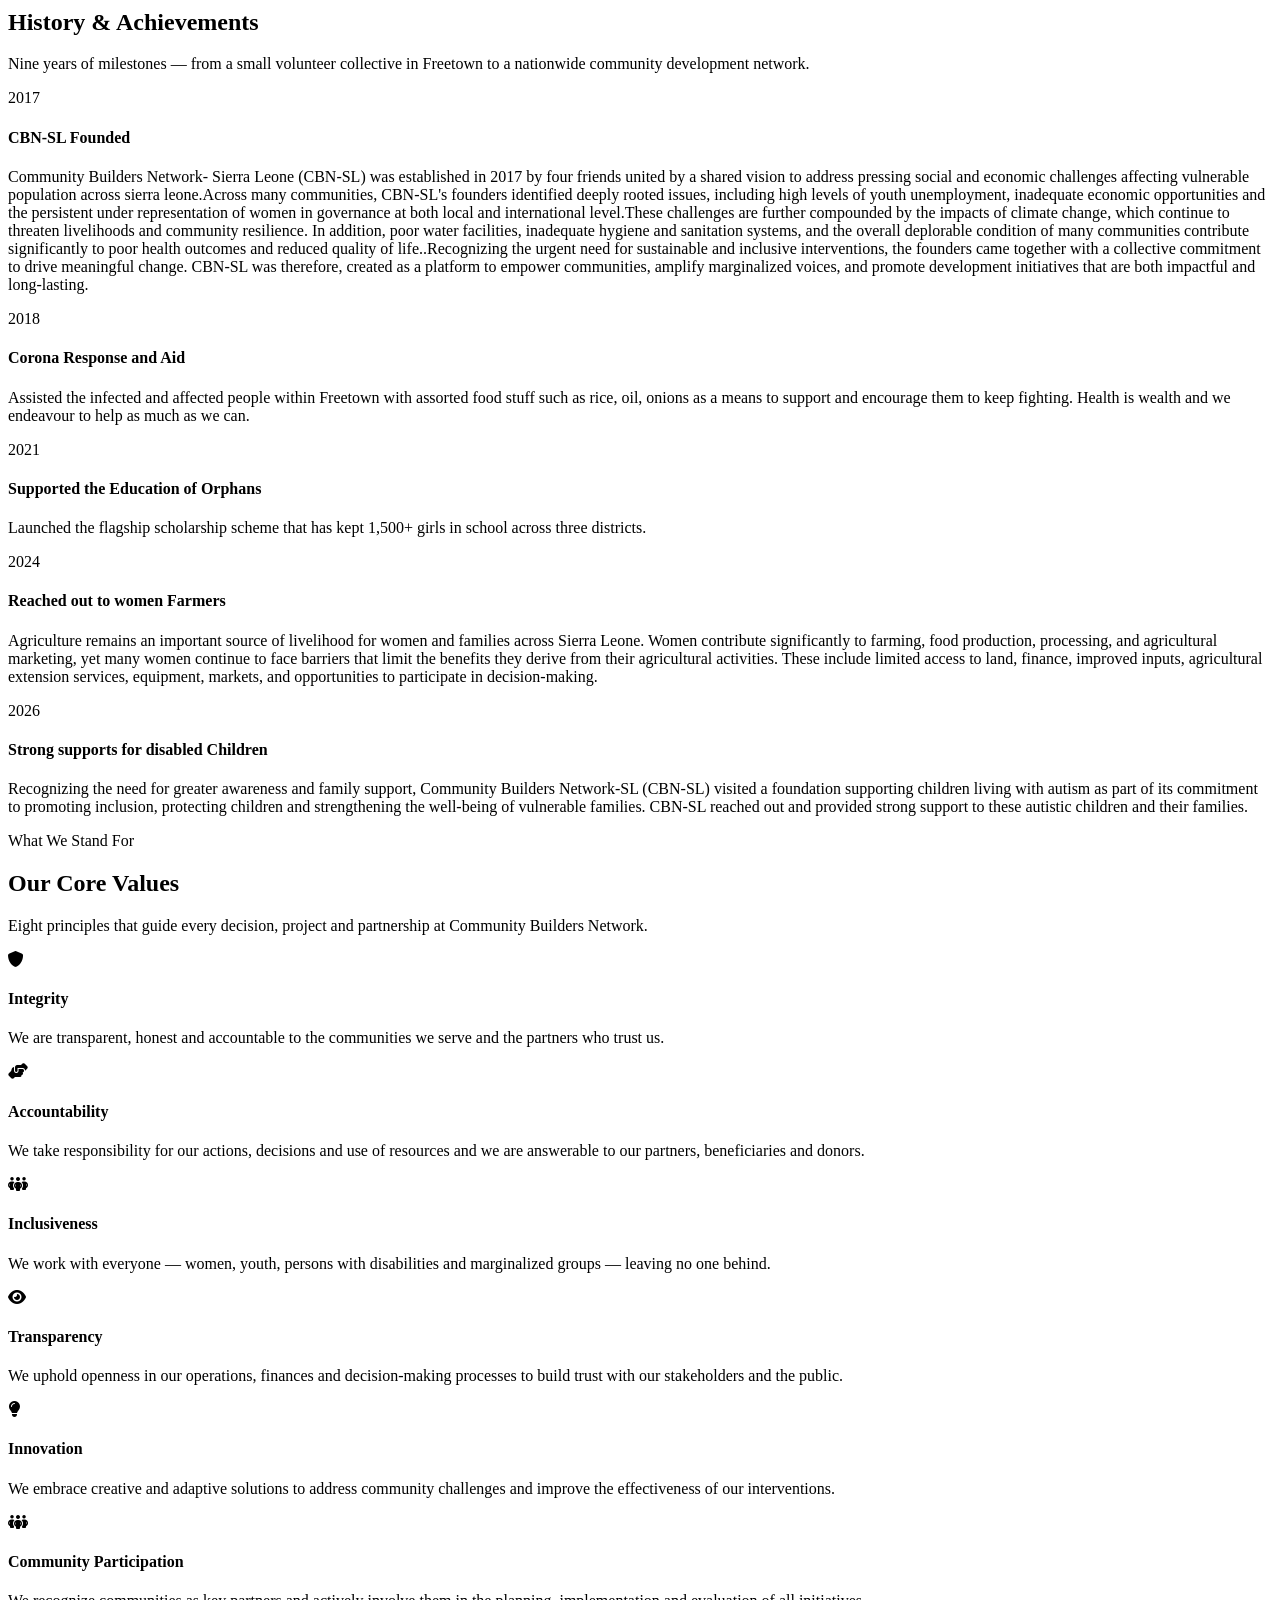
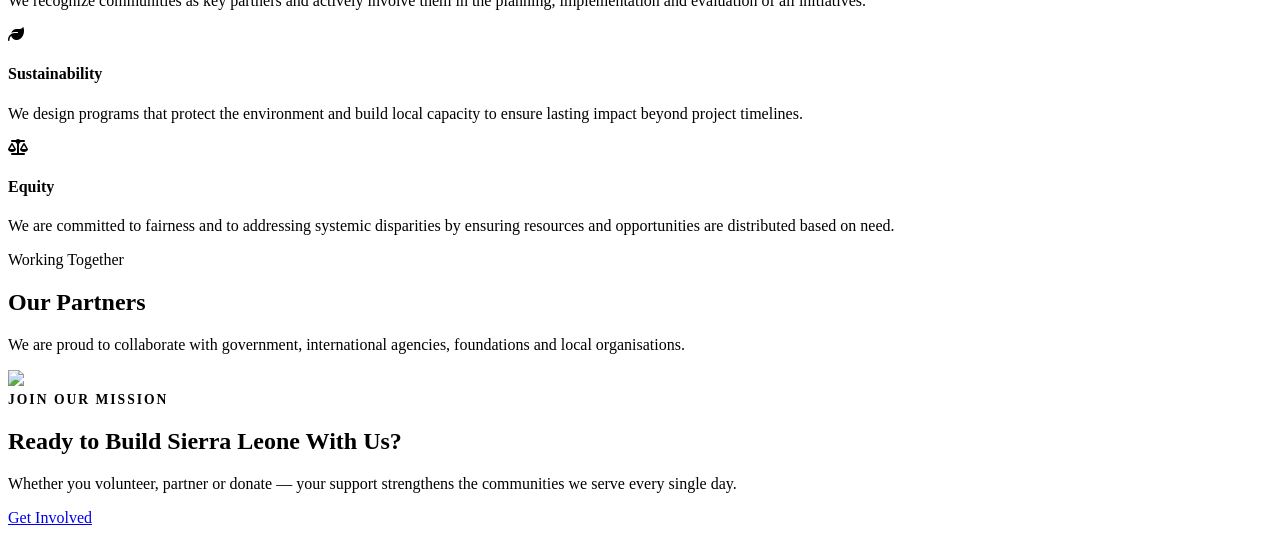
==== commit 7f7f7ef6: "changed the founders to four from three" ====
--- a/frontend/about.html
+++ b/frontend/about.html
@@ -162,7 +162,7 @@
           <span class="dot"></span>
           <div class="tl-year">2017</div>
           <h4>CBN-SL Founded</h4>
-          <p>Community Builders Network- Sierra Leone (CBN-SL) was established in 2017 by three friends united by a shared vision to address pressing social and economic challenges affecting vulnerable population across sierra leone.<span>Across many communities, CBN-SL's founders identified deeply rooted issues, including high levels of youth unemployment, inadequate economic opportunities and the persistent under representation of women in governance at both local and international level.</span><span>These challenges are further compounded by the impacts of climate change, which continue to threaten livelihoods and community resilience. In addition, poor water facilities, inadequate hygiene and sanitation systems, and the overall deplorable condition of many communities contribute significantly to poor health outcomes and reduced quality of life..</span><span>Recognizing the urgent need for sustainable and inclusive interventions, the founders came together with a collective commitment to drive meaningful change. CBN-SL was therefore, created as a platform to empower communities, amplify marginalized voices, and promote development initiatives that are both impactful and long-lasting.</span><span></span></p>
+          <p>Community Builders Network- Sierra Leone (CBN-SL) was established in 2017 by four friends united by a shared vision to address pressing social and economic challenges affecting vulnerable population across sierra leone.<span>Across many communities, CBN-SL's founders identified deeply rooted issues, including high levels of youth unemployment, inadequate economic opportunities and the persistent under representation of women in governance at both local and international level.</span><span>These challenges are further compounded by the impacts of climate change, which continue to threaten livelihoods and community resilience. In addition, poor water facilities, inadequate hygiene and sanitation systems, and the overall deplorable condition of many communities contribute significantly to poor health outcomes and reduced quality of life..</span><span>Recognizing the urgent need for sustainable and inclusive interventions, the founders came together with a collective commitment to drive meaningful change. CBN-SL was therefore, created as a platform to empower communities, amplify marginalized voices, and promote development initiatives that are both impactful and long-lasting.</span><span></span></p>
         </div>
 
         <div class="tl-item">
